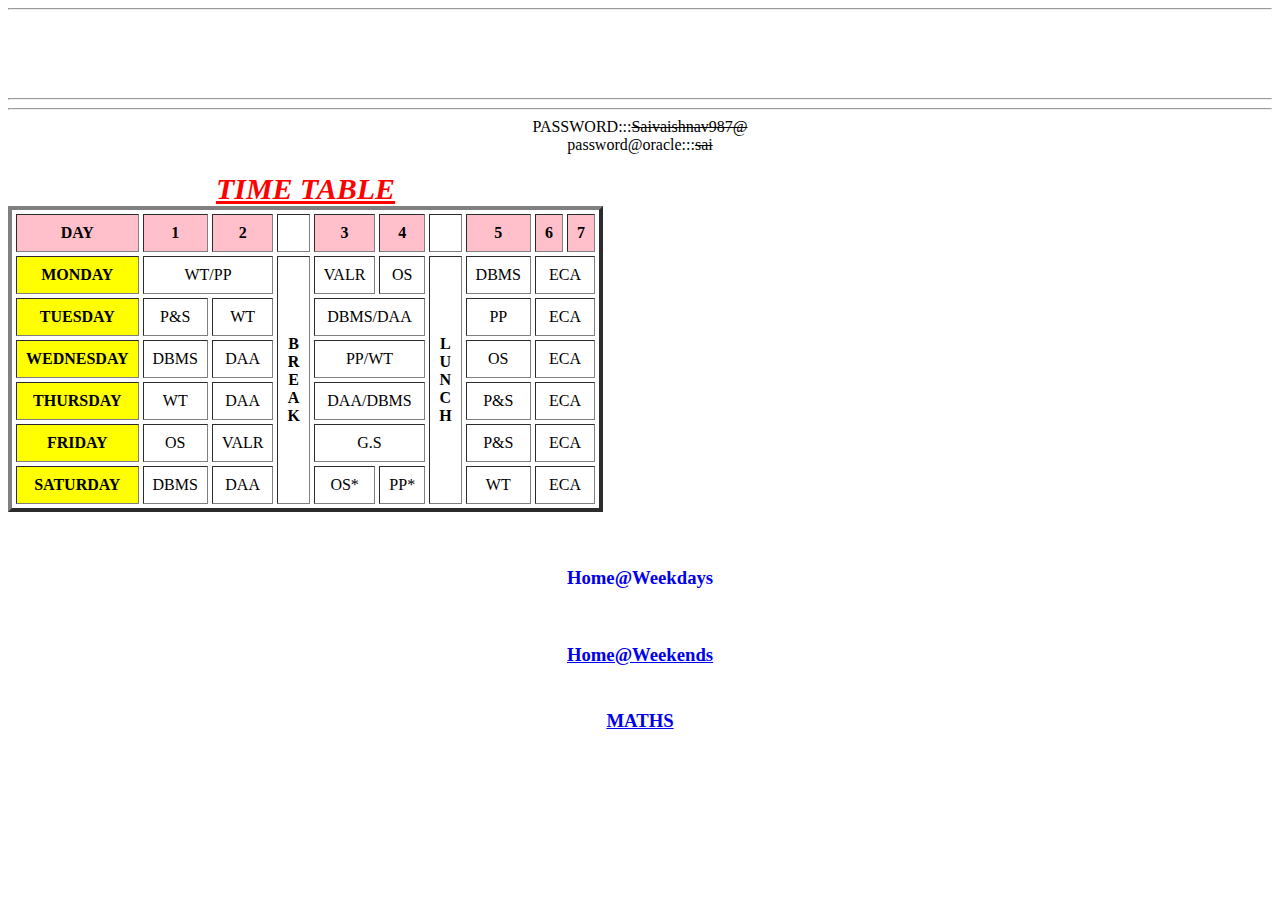
==== index.html @ 22a8a52c "Rename table.html to index.html" ====
<html>
<head><title>TABLE</title>
</head>
<body style="text-align:center">
<hr><br><br><br><br><hr><HR>

PASSWORD:::<del>Saivaishnav987@</del><br>
password@oracle:::<del>sai</del>
<br><br>

<table   cellspacing="4" cellpadding="9"  border="4"  >
<caption style="font-size:30px; color:red; "><u><i><strong>TIME TABLE</strong></i></u></caption>
	<tr align="center" bgcolor="pink">
	<TH>DAY</TH>
 	<th>1</th>
	<th>2</th>	
	<th style="background-color:white;"/>
	<th>3</th>
	<th>4</th>
	<th style="background-color:white"/>
	<th>5</th>
	<th>6</th>
	<th>7</th>
	</tr>
	<tr align="center">
	<TH BGCOLOR="YELLOW">MONDAY</TH>
	<TD colspan="2">WT/PP</TD>	
	<th rowspan="7">B<br>R<br>E<br>A<br>K</th>
	<TD>VALR</TD>
	<TD>OS</TD>
	<th rowspan="7"/>L<br>U<br>N<br>C<br>H
	<TD>DBMS</TD>
	<TD COLSPAN="2">ECA</TD>
        <tr align="center">
	<TH BGCOLOR="YELLOW">TUESDAY</TH>
	<TD>P&S</TD>
	<TD>WT</TD>
	<TD COLSPAN="2">DBMS/DAA</TD>
	<TD>PP</TD>
	<TD COLSPAN="2">ECA</TD>
	</TR>
	<tr align="center">
	<TH BGCOLOR="YELLOW">WEDNESDAY</TH>
	<TD>DBMS</TD>
	<TD>DAA</TD>
	<TD COLSPAN="2">PP/WT</TD>
	<TD>OS</TD>
	<TD COLSPAN="2">ECA</TD>
	</TR>	
	<tr align="center">
	<TH BGCOLOR="YELLOW">THURSDAY</TH>
	<TD>WT</TD>
	<TD>DAA</TD>
	<TD COLSPAN="2">DAA/DBMS</TD>
	<TD>P&S</TD>
	<TD COLSPAN="2">ECA</TD>
	</TR>		
	<tr align="center">
	<TH BGCOLOR="YELLOW">FRIDAY</TH>
	<TD>OS</TD>
	<TD>VALR</TD>
	<TD COLSPAN="2">G.S</TD>
	<TD>P&S</TD>
	<TD COLSPAN="2">ECA</TD>
	</TR>
	<tr align="center">
	<TH BGCOLOR="YELLOW">SATURDAY</TH>
	<TD>DBMS</TD>
	<TD>DAA</TD>
	<TD>OS*</TD>
	<TD>PP*</TD>
	<TD>WT</TD>
	<TD COLSPAN="2">ECA</TD>
	</TR>
</table>
<BR><BR><h3><center/><a href="C:\des98\h.html" target="blank" style="text-decoration:none;">Home@Weekdays</a></h3>
<BR><h3/><center/><a href="C:\des98\h2.html" target="blank">Home@Weekends</a>
<br><BR><BR>

<a href="a.html" target="blank">MATHS</a>
</body>
</html>
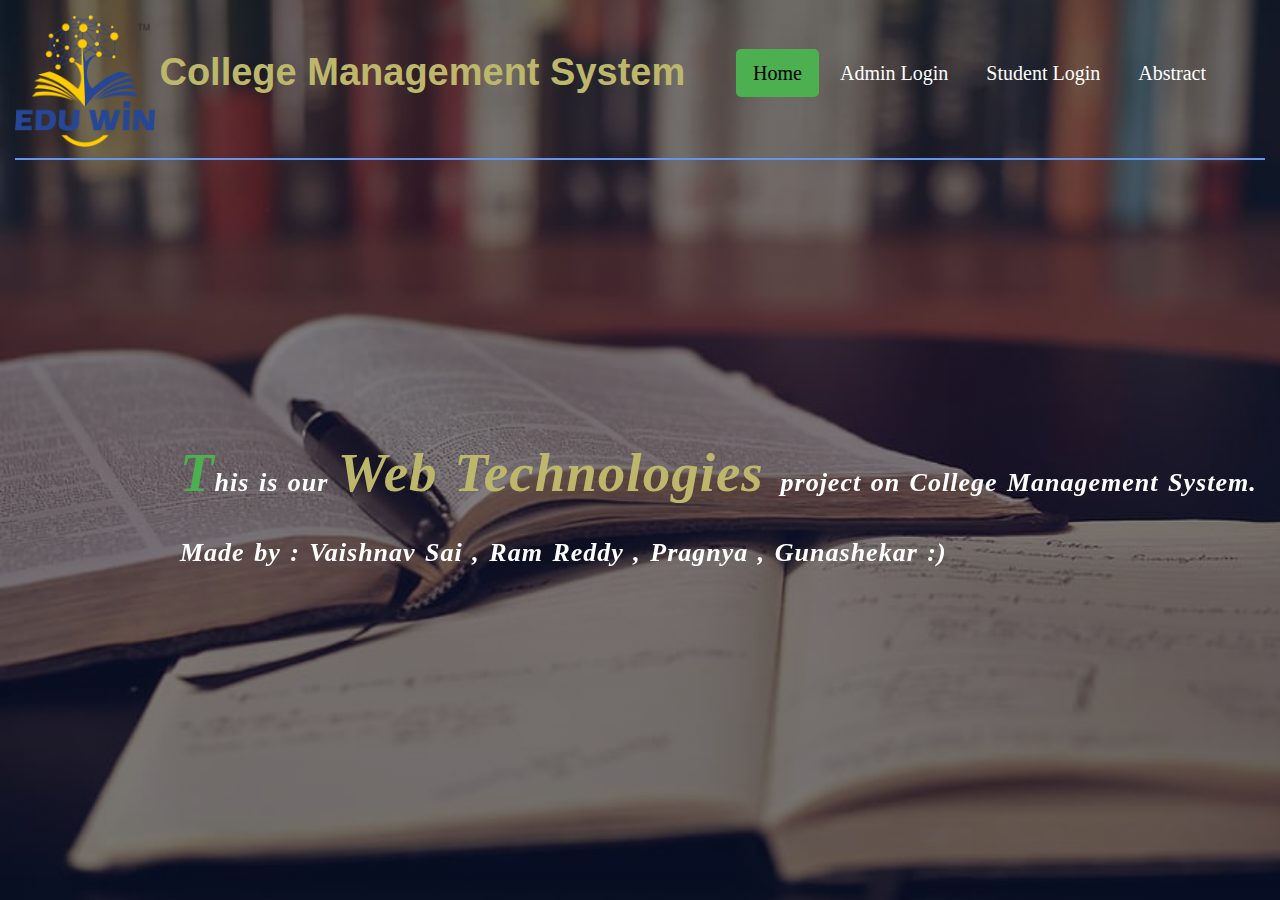
==== commit 374b0938: "Rename homepage.html to index.html" ====
--- a/index.html
+++ b/index.html
@@ -1,82 +1,32 @@
-<html>
-<head><title>TABLE</title>
+<!DOCTYPE html>
+<html lang="en-US" xmlns="http://www.w3.org/1999/html">
+<head>
+  <meta charset="utf-8">
+  <meta name="viewport" content="width=device-width, initial-scale=1">
+  <link rel="stylesheet" href="https://maxcdn.bootstrapcdn.com/bootstrap/4.4.1/css/bootstrap.min.css">
+  <script src="https://ajax.googleapis.com/ajax/libs/jquery/3.4.1/jquery.min.js"></script>
+    <title>HOME PAGE</title>
+  <link rel="stylesheet" type="text/css" href="homepage_css.css">
 </head>
-<body style="text-align:center">
-<hr><br><br><br><br><hr><HR>
 
-PASSWORD:::<del>Saivaishnav987@</del><br>
-password@oracle:::<del>sai</del>
-<br><br>
+<body id="bg">
+<div >
+  <div class="container main" >
+      <img  src="home_logo.png" alt="Not found"  class="im " >
+      <b class="b">College Management System</b>
 
-<table   cellspacing="4" cellpadding="9"  border="4"  >
-<caption style="font-size:30px; color:red; "><u><i><strong>TIME TABLE</strong></i></u></caption>
-	<tr align="center" bgcolor="pink">
-	<TH>DAY</TH>
- 	<th>1</th>
-	<th>2</th>	
-	<th style="background-color:white;"/>
-	<th>3</th>
-	<th>4</th>
-	<th style="background-color:white"/>
-	<th>5</th>
-	<th>6</th>
-	<th>7</th>
-	</tr>
-	<tr align="center">
-	<TH BGCOLOR="YELLOW">MONDAY</TH>
-	<TD colspan="2">WT/PP</TD>	
-	<th rowspan="7">B<br>R<br>E<br>A<br>K</th>
-	<TD>VALR</TD>
-	<TD>OS</TD>
-	<th rowspan="7"/>L<br>U<br>N<br>C<br>H
-	<TD>DBMS</TD>
-	<TD COLSPAN="2">ECA</TD>
-        <tr align="center">
-	<TH BGCOLOR="YELLOW">TUESDAY</TH>
-	<TD>P&S</TD>
-	<TD>WT</TD>
-	<TD COLSPAN="2">DBMS/DAA</TD>
-	<TD>PP</TD>
-	<TD COLSPAN="2">ECA</TD>
-	</TR>
-	<tr align="center">
-	<TH BGCOLOR="YELLOW">WEDNESDAY</TH>
-	<TD>DBMS</TD>
-	<TD>DAA</TD>
-	<TD COLSPAN="2">PP/WT</TD>
-	<TD>OS</TD>
-	<TD COLSPAN="2">ECA</TD>
-	</TR>	
-	<tr align="center">
-	<TH BGCOLOR="YELLOW">THURSDAY</TH>
-	<TD>WT</TD>
-	<TD>DAA</TD>
-	<TD COLSPAN="2">DAA/DBMS</TD>
-	<TD>P&S</TD>
-	<TD COLSPAN="2">ECA</TD>
-	</TR>		
-	<tr align="center">
-	<TH BGCOLOR="YELLOW">FRIDAY</TH>
-	<TD>OS</TD>
-	<TD>VALR</TD>
-	<TD COLSPAN="2">G.S</TD>
-	<TD>P&S</TD>
-	<TD COLSPAN="2">ECA</TD>
-	</TR>
-	<tr align="center">
-	<TH BGCOLOR="YELLOW">SATURDAY</TH>
-	<TD>DBMS</TD>
-	<TD>DAA</TD>
-	<TD>OS*</TD>
-	<TD>PP*</TD>
-	<TD>WT</TD>
-	<TD COLSPAN="2">ECA</TD>
-	</TR>
-</table>
-<BR><BR><h3><center/><a href="C:\des98\h.html" target="blank" style="text-decoration:none;">Home@Weekdays</a></h3>
-<BR><h3/><center/><a href="C:\des98\h2.html" target="blank">Home@Weekends</a>
-<br><BR><BR>
-
-<a href="a.html" target="blank">MATHS</a>
+  <ul class=" shr nav  justify-content-end ">
+   <li class="active nav-item"><a href="#"  class="nav-link"  style="text-decoration: none;font-family:Bahnschrift;" title="Home">Home</a></li>
+   <li class="nav-item"><a class="nav-link"  href=admin_loginpage.html target="_blank" title="Admin Login" style="text-decoration: none;font-family:Bahnschrift;">Admin Login</a></li>
+   <li class="nav-item"><a class="nav-link"  href=student_loginpage.html target="blank" title="Student Login" style="text-decoration: none;font-family:Bahnschrift">Student Login</a></li>
+   <li class="nav-item"><a  class="nav-link"  href="College%20Management%20ystem.pdf" title="Abstract" target="_blank" style="text-decoration: none;font-family:Bahnschrift">Abstract</a></li>
+  </ul>
+    </div>
+<div  class="text-block text-break text-left ">
+    <h2><i><b><span class="clr">T</span>his is our <span class="clr" style="color: darkkhaki">Web Technologies </span>project on College Management System.<br>
+        <br>Made by : <span title="18881A1272 IT-B" >Vaishnav Sai</span> ,<span title="18881A1298  IT-B"> Ram Reddy</span> ,<span title="18881A1290 IT-B"> Pragnya </span>, <span title="17881A1277 IT-B">Gunashekar</span> :)</b></i><br>
+    </b></h2>
+</div>
+</div>
 </body>
 </html>
--- a/homepage_css.css
+++ b/homepage_css.css
@@ -0,0 +1,117 @@
+@media only screen and (max-width:800px)
+{
+    body{
+        align-content: center;
+        font-family: Calibri;
+    }
+    b.b{
+        font-size:30px;
+    }
+    div.text-block h2
+    {
+    font-size:20px;
+    }
+
+    div.text-block h2 span.clr
+    {
+        font-size:40px;
+    }
+    img.im {
+        width: 110px;
+        height: auto;
+        }
+    ul.shr {
+        margin-top: -10px;
+        padding: 20px 0px;
+    }
+    ul li a{
+        font-size:16px;
+    }
+}
+
+*{
+box-sizing:border-box;
+}
+#bg
+{
+  background-repeat: no-repeat;
+ background-image: linear-gradient(/*rgba(52,84,99,0.85),*/rgba(0,10,0,0.5),rgba(10,0,0,0.5),rgba(0,0,0,0.5)),url("home_backpic.jpg");
+  background-attachment: fixed;
+  background-size: cover;
+  margin-top: 15px;
+}
+a{
+  font-size: 20px;
+  color:white;
+  padding: 10px 20px;
+  border:1px solid transparent;
+  transition: 0.6s ease;
+  border-radius:5px;
+ text-decoration: none;
+}
+
+ul li{
+ /* float:right;
+  list-style-type: none;*/
+  padding: 2px ;
+  overflow: hidden;
+}/*
+ul li {
+  display: inline-block;
+}*/
+.shr{
+   margin-top: -100px;
+   padding:0px 40px 59px 40px;
+    border-bottom: 2px solid cornflowerblue;
+}
+a:hover:not(.active){
+  background-color:#4caf50;
+  color:#000000;
+}
+.im{
+  padding:0;
+  vertical-align: middle;
+  width: 140px;
+  height:auto;
+}
+.main{
+  max-width: 1360px;
+  margin:auto;
+}
+
+ .active a {
+  background-color:#4caf50;
+  color: #000000;
+}
+
+.b
+{
+  font-size:38px;
+  color:darkkhaki;
+}
+
+.text-block {
+  position:fixed;
+  top:440px;
+  left: 180px;
+  color: white;
+  font-size: 10px;
+}
+
+div.text-block
+{
+    font-family:'Constantia';
+    letter-spacing:1px;
+    word-spacing:2px;
+}
+
+div.text-block span.clr
+{
+    font-size:55px;
+    color:#4caf50
+}
+
+div.text-block h2
+{
+    font-size:26px;
+}